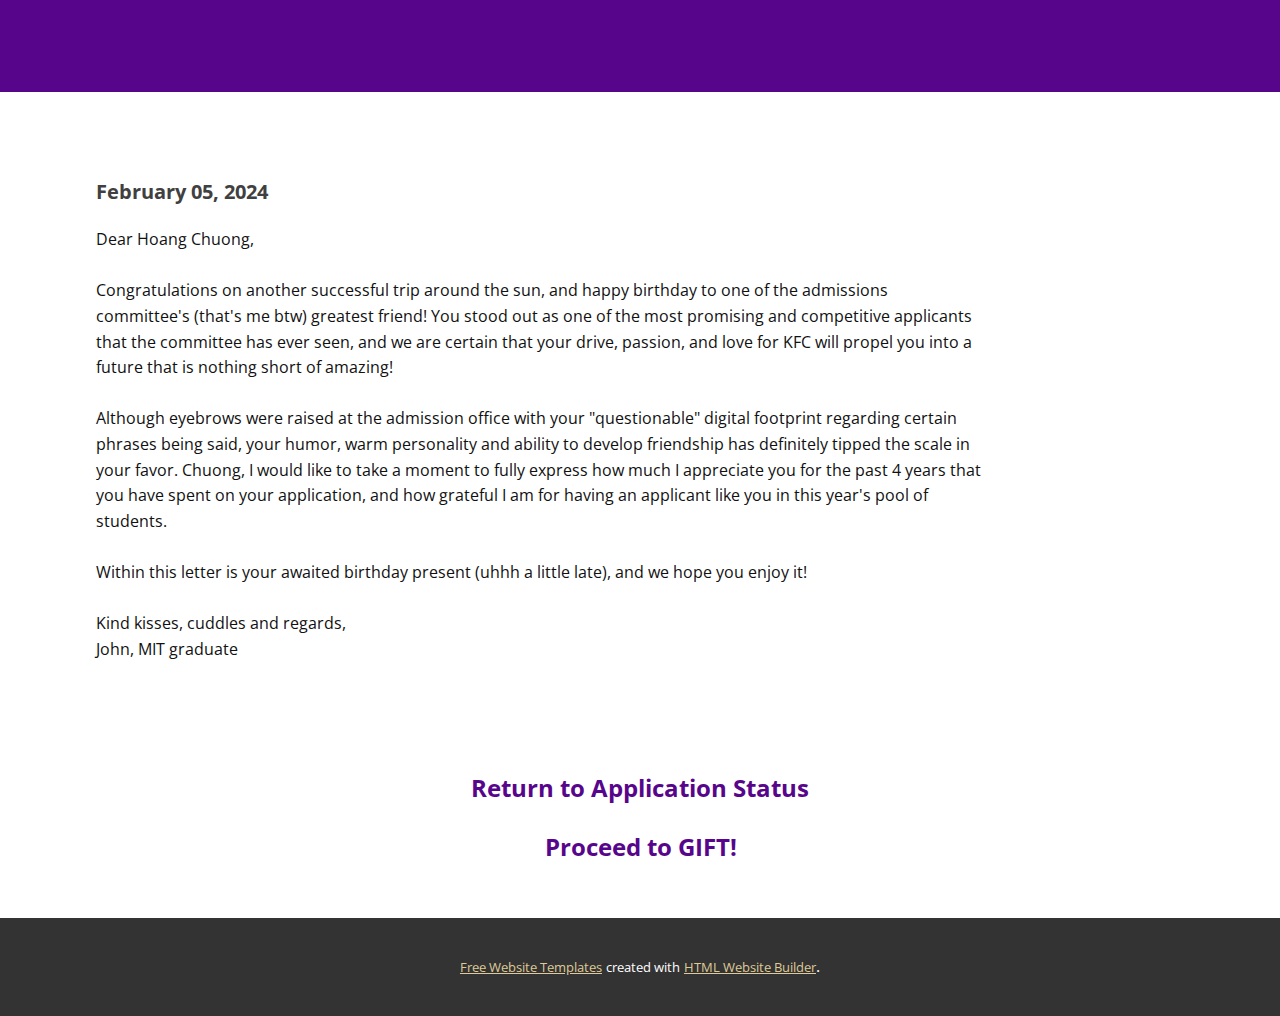
==== letter.html @ 1a43c3a7 "Add files via upload" ====
<!DOCTYPE html>
<html style="font-size: 16px;" lang="en"><head>
    <meta name="viewport" content="width=device-width, initial-scale=1.0">
    <meta charset="utf-8">
    <meta name="keywords" content="">
    <meta name="description" content="">
    <title>letter</title>
    <link rel="stylesheet" href="nicepage.css" media="screen">
<link rel="stylesheet" href="letter.css" media="screen">
    <script class="u-script" type="text/javascript" src="jquery-1.9.1.min.js" defer=""></script>
    <script class="u-script" type="text/javascript" src="nicepage.js" defer=""></script>
    <meta name="generator" content="Nicepage 6.7.6, nicepage.com">
    <link id="u-theme-google-font" rel="stylesheet" href="https://fonts.googleapis.com/css?family=Montserrat:100,100i,200,200i,300,300i,400,400i,500,500i,600,600i,700,700i,800,800i,900,900i|Open+Sans:300,300i,400,400i,500,500i,600,600i,700,700i,800,800i">
    
    
    
    <script type="application/ld+json">{
		"@context": "http://schema.org",
		"@type": "Organization",
		"name": "WebSite6221593",
		"logo": "images/image-removebg-preview3.png"
}</script>
    <meta name="theme-color" content="#deca97">
    <meta property="og:title" content="letter">
    <meta property="og:description" content="">
    <meta property="og:type" content="website">
  <meta data-intl-tel-input-cdn-path="intlTelInput/"></head>
  <body data-path-to-root="./" data-include-products="false" class="u-body u-xl-mode" data-lang="en"><header class="u-clearfix u-custom-color-1 u-header u-header" id="sec-1a30"><div class="u-clearfix u-sheet u-sheet-1">
        <a href="https://nicepage.com/k/test-website-templates" class="u-image u-logo u-image-1" data-image-width="174" data-image-height="78">
          <img src="images/image-removebg-preview3.png" class="u-logo-image u-logo-image-1">
        </a>
      </div></header>
    <section class="u-clearfix u-section-1" id="sec-21c6">
      <div class="u-clearfix u-sheet u-sheet-1">
        <p class="u-text u-text-default u-text-grey-75 u-text-1">February 05, 2024 </p>
        <p class="u-text u-text-2">Dear Hoang Chuong,<br>
          <br>Congratulations on another successful trip around the sun, and happy birthday to one of the admissions committee's (that's me btw) greatest friend! You stood out as one of the most promising and competitive applicants that the committee has ever seen, and we are certain that your drive, passion, and love for KFC will propel you into a future that is nothing short of amazing!<br>
          <br>Although eyebrows were raised at the admission office with your "questionable" digital footprint regarding certain phrases being said, your humor, warm personality and ability to develop friendship has definitely tipped the scale in your favor. Chuong, I would like to take a moment to fully express how much I appreciate you for the past 4 years that you have spent on your application, and how grateful I am for having an applicant like you in this year's pool of students.<br>
          <br>Within this letter is your awaited birthday present (uhhh a little late), and we hope you enjoy it!<br>
          <br>Kind kisses, cuddles and regards,<br>John, MIT graduate
        </p>
        <p class="u-align-center u-text u-text-custom-color-1 u-text-3">
          <a class="u-active-none u-border-none u-btn u-button-link u-button-style u-hover-none u-none u-text-custom-color-1 u-text-hover-palette-4-dark-1 u-btn-1" data-href="Home.html">Return to Application Status</a>
        </p>
        <p class="u-align-center u-text u-text-custom-color-1 u-text-4">
          <a class="u-active-none u-border-none u-btn u-button-link u-button-style u-hover-none u-none u-text-custom-color-1 u-text-hover-palette-4-dark-1 u-btn-2" data-href="intro.html">Proceed to GIFT!</a>
        </p>
      </div>
    </section>
    
    
    
    
    <section class="u-backlink u-clearfix u-grey-80">
      <a class="u-link" href="https://nicepage.com/website-templates" target="_blank">
        <span>Free Website Templates</span>
      </a>
      <p class="u-text">
        <span>created with</span>
      </p>
      <a class="u-link" href="https://nicepage.com/html-website-builder" target="_blank">
        <span>HTML Website Builder</span>
      </a>. 
    </section>
  
</body></html>
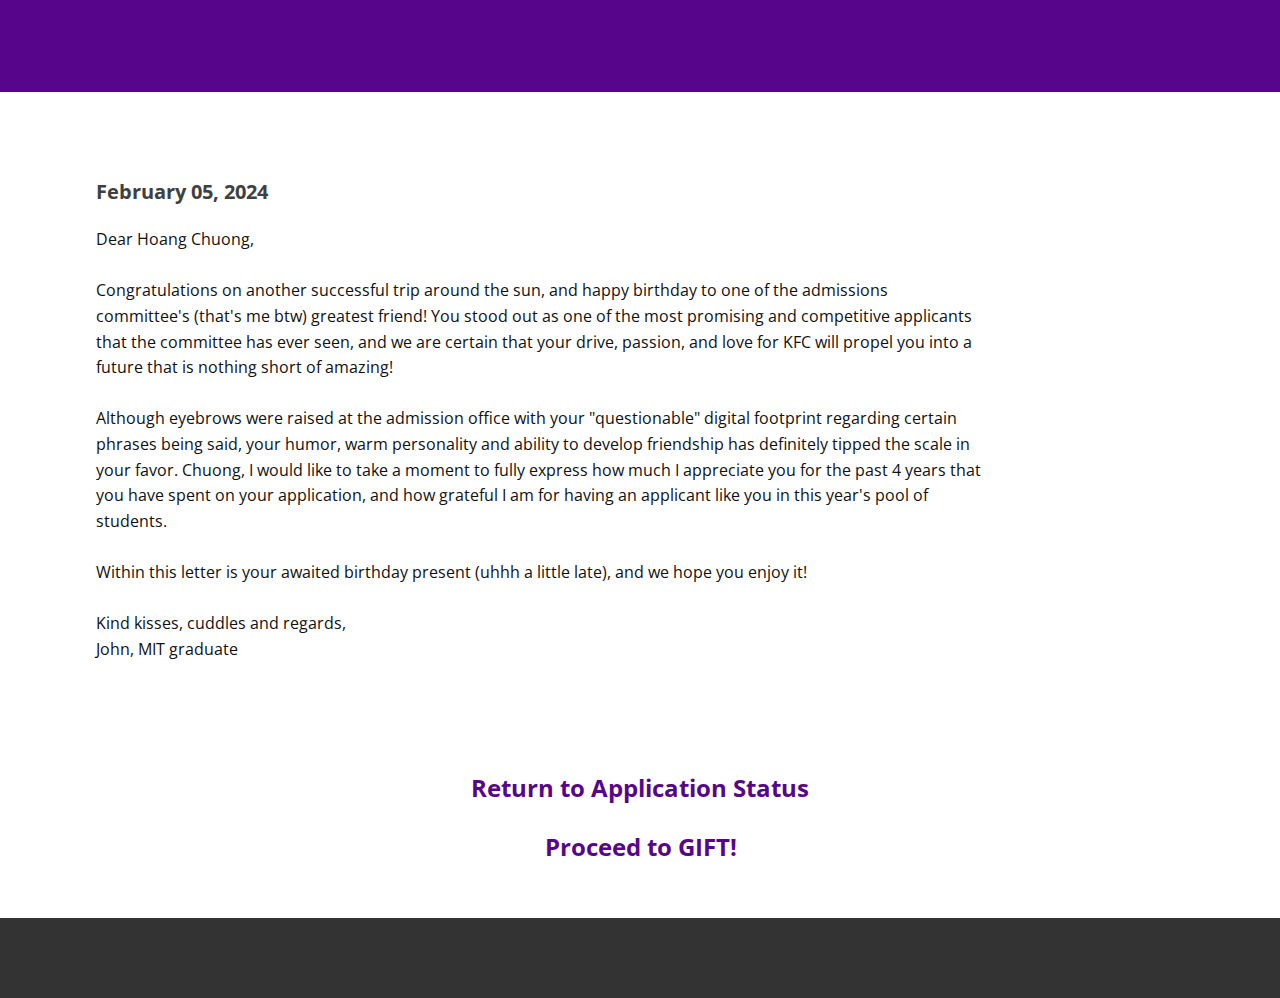
==== commit eb3a4cdd: "Add files via upload" ====
--- a/letter.html
+++ b/letter.html
@@ -53,14 +53,14 @@
     
     <section class="u-backlink u-clearfix u-grey-80">
       <a class="u-link" href="https://nicepage.com/website-templates" target="_blank">
-        <span>Free Website Templates</span>
+        <span></span>
       </a>
       <p class="u-text">
-        <span>created with</span>
+        <span></span>
       </p>
       <a class="u-link" href="https://nicepage.com/html-website-builder" target="_blank">
-        <span>HTML Website Builder</span>
-      </a>. 
+        <span></span>
+      </a> 
     </section>
   
 </body></html>